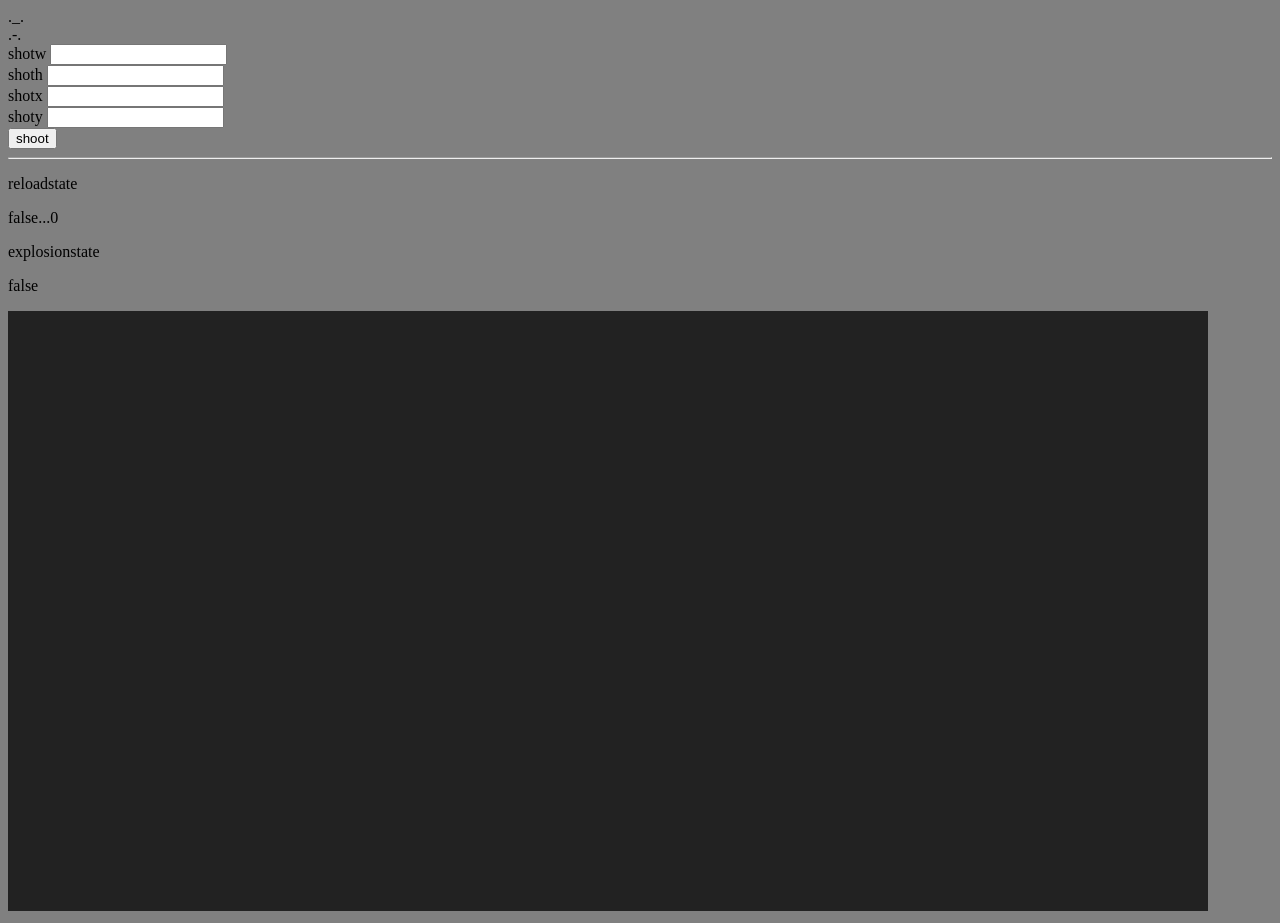
==== index.html @ 7934f201 "init" ====
<!DOCTYPE html>
<html lang="en" dir="ltr">
  <head>
    <link rel="stylesheet" href="style.css">
    <meta charset="utf-8">
    <title>JS Project</title>
  </head>
  <body>
    ._.<br>
    .-.<br>
    shotw
    <input type="text" id="shotw"><br>
    shoth
    <input type="text" id="shoth"><br>
    shotx
    <input type="text" id="shotx"><br>
    shoty
    <input type="text" id="shoty"><br>
    <button type="button" onclick="shoot()">shoot</button><hr>
    <p>reloadstate<p/><p id="reload"></p>
    <p>explosionstate</p><p id="active"></p>
    <script src="p5.js"></script>
    <script type="text/javascript" src="sketch.js"></script>
    <script type="text/javascript" src="player.js"></script>
    <script type="text/javascript" src="explosion.js"></script>
    <script type="text/javascript" src="reticle.js"></script>
    <script type="text/javascript" src="enemy.js"></script>
  </body>
</html>
---- style.css ----
body
{
  background-color: gray;
}
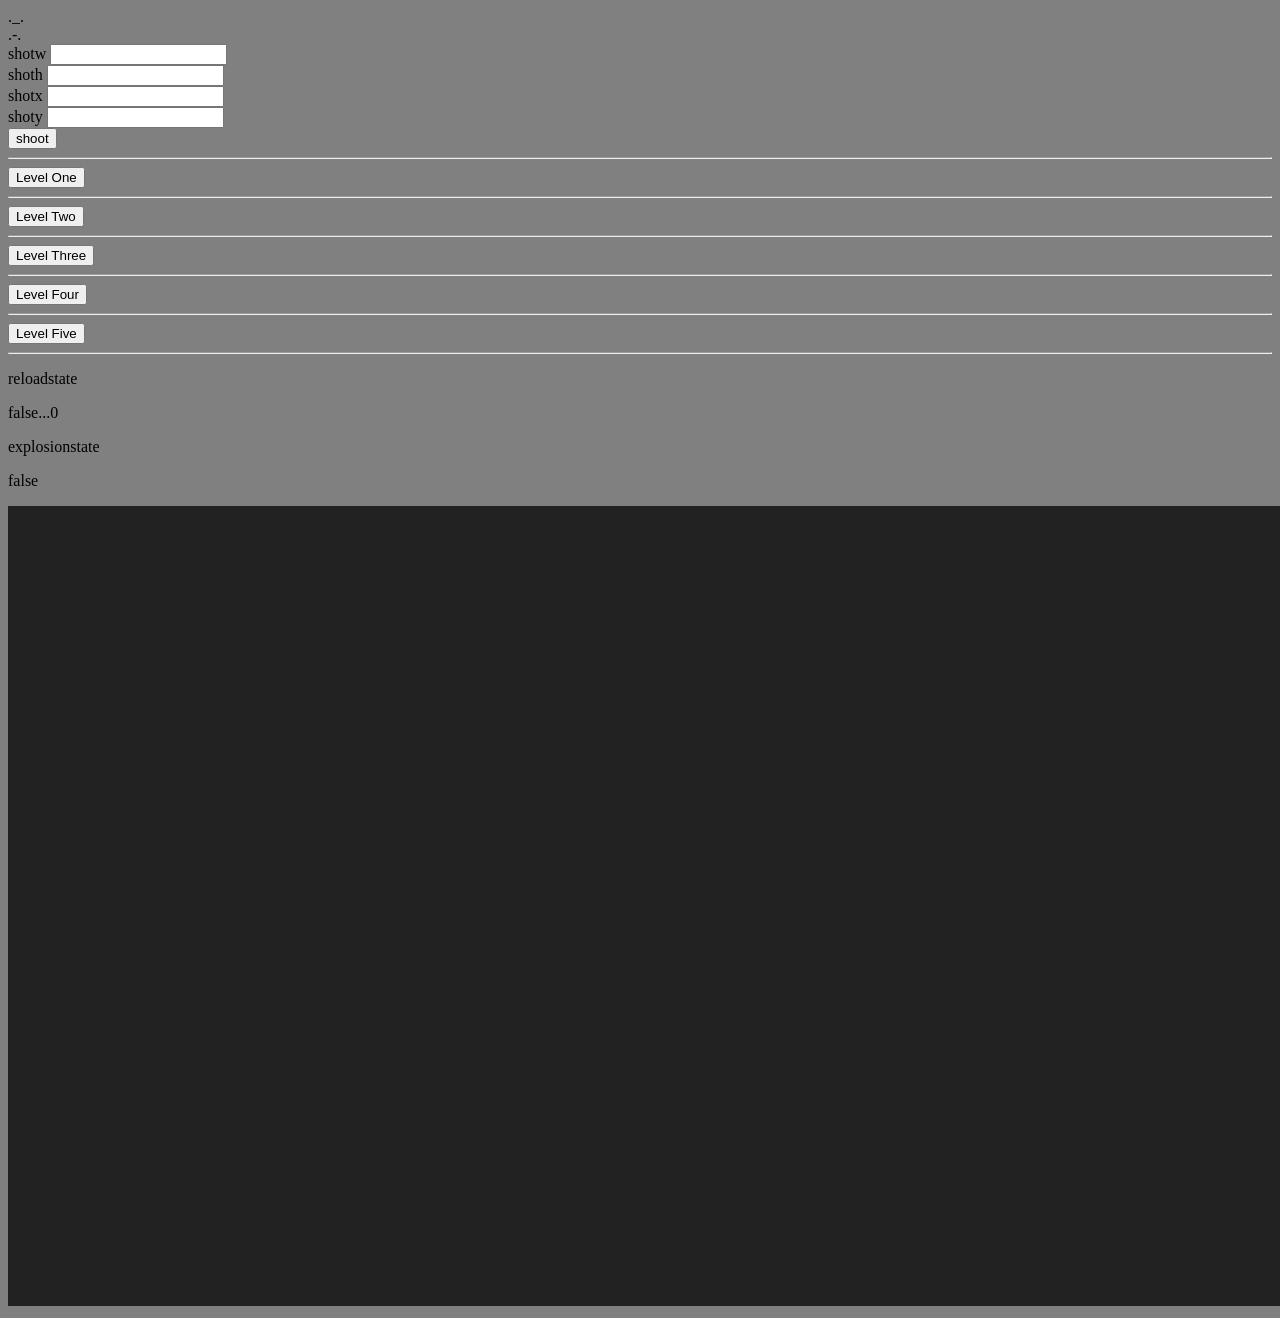
==== commit c788094e: "added levels" ====
--- a/index.html
+++ b/index.html
@@ -17,6 +17,11 @@
     shoty
     <input type="text" id="shoty"><br>
     <button type="button" onclick="shoot()">shoot</button><hr>
+    <button type="button" onclick="lv1reset()">Level One</button><hr>
+    <button type="button" onclick="lv2reset()">Level Two</button><hr>
+    <button type="button" onclick="lv3reset()">Level Three</button><hr>
+    <button type="button" onclick="lv4reset()">Level Four</button><hr>
+    <button type="button" onclick="lv5reset()">Level Five</button><hr>
     <p>reloadstate<p/><p id="reload"></p>
     <p>explosionstate</p><p id="active"></p>
     <script src="p5.js"></script>
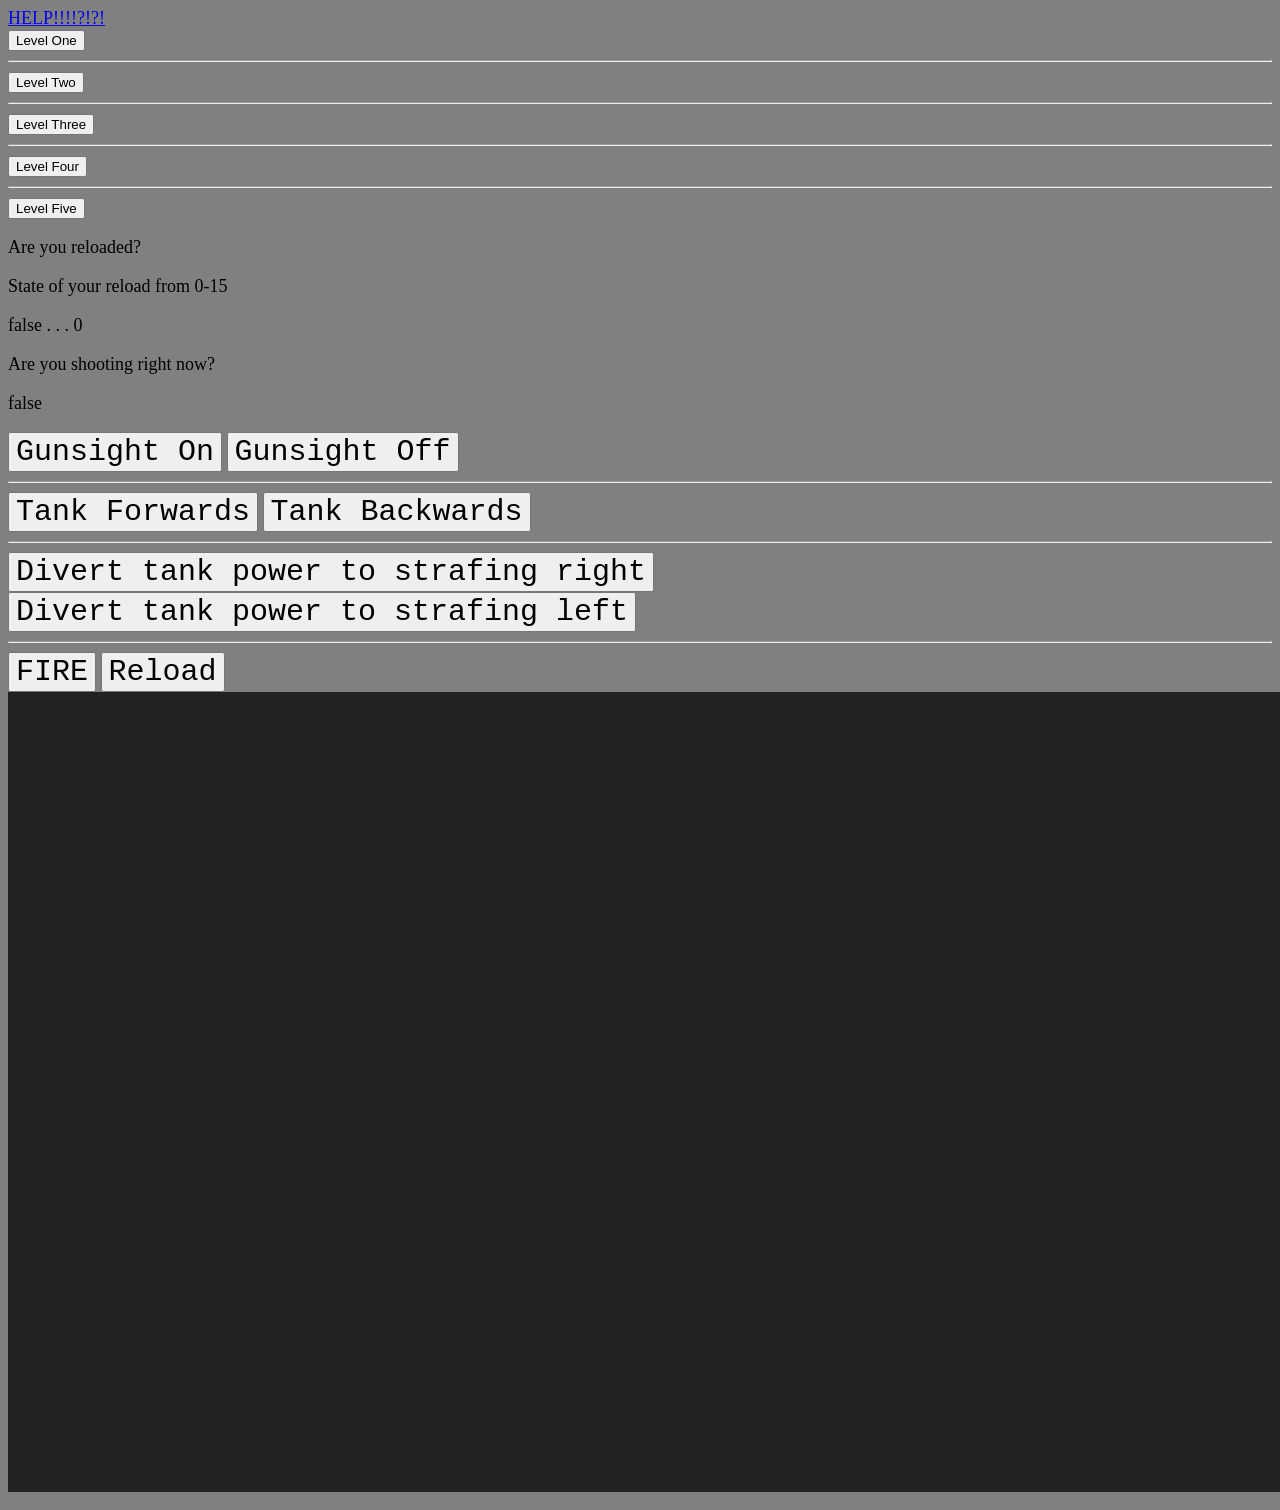
==== commit 62456288: "made it more readable" ====
--- a/index.html
+++ b/index.html
@@ -1,12 +1,14 @@
 <!DOCTYPE html>
 <html lang="en" dir="ltr">
-  <head>
-    <link rel="stylesheet" href="style.css">
-    <meta charset="utf-8">
-    <title>JS Project</title>
-  </head>
-  <body>
-    ._.<br>
+
+<head>
+  <link rel="stylesheet" href="style.css">
+  <meta charset="utf-8">
+  <title>JS Project</title>
+</head>
+
+<body>
+  <!-- ._.<br>
     .-.<br>
     shotw
     <input type="text" id="shotw"><br>
@@ -15,20 +17,46 @@
     shotx
     <input type="text" id="shotx"><br>
     shoty
-    <input type="text" id="shoty"><br>
-    <button type="button" onclick="shoot()">shoot</button><hr>
-    <button type="button" onclick="lv1reset()">Level One</button><hr>
-    <button type="button" onclick="lv2reset()">Level Two</button><hr>
-    <button type="button" onclick="lv3reset()">Level Three</button><hr>
-    <button type="button" onclick="lv4reset()">Level Four</button><hr>
-    <button type="button" onclick="lv5reset()">Level Five</button><hr>
-    <p>reloadstate<p/><p id="reload"></p>
-    <p>explosionstate</p><p id="active"></p>
+    <input type="text" id="shoty"><br> -->
+  <!--Controls help-->
+  <a href="helpme.html">HELP!!!!?!?!</a><br>
+  <!--Level changes-->
+  <button type="button" onclick="lv1reset()">Level One</button>
+  <hr>
+  <button type="button" onclick="lv2reset()">Level Two</button>
+  <hr>
+  <button type="button" onclick="lv3reset()">Level Three</button>
+  <hr>
+  <button type="button" onclick="lv4reset()">Level Four</button>
+  <hr>
+  <button type="button" onclick="lv5reset()">Level Five</button>
+  <!-- GUI to help player see what is happening -->
+  <p>Are you reloaded?</p>
+  <p>State of your reload from 0-15
+  <p/>
+  <p id="reload"></p>
+  <p>Are you shooting right now?</p>
+  <p id="active"></p>
+  <!-- Control panel buttons -->
+    <button type="button" class="control" onclick="sighton()">Gunsight On</button>
+    <button type="button" class="control" onclick="sightoff()">Gunsight Off</button>
+    <hr>
+    <button type="button" class="control" onclick="player.leftdir()">Tank Forwards</button>
+    <button type="button" class="control" onclick="player.rightdir()">Tank Backwards</button>
+    <hr>
+    <button type="button" class="control" onclick="player.updir()">Divert tank power to strafing right</button>
+    <button type="button" class="control" onclick="player.downdir()">Divert tank power to strafing left</button>
+    <hr>
+    <button type="button" class="control" onclick="shoot()">FIRE</button>
+    <button type="button" class="control" onclick="startReload()">Reload</button>
+    <br>
+    <!-- js code being called -->
     <script src="p5.js"></script>
     <script type="text/javascript" src="sketch.js"></script>
     <script type="text/javascript" src="player.js"></script>
     <script type="text/javascript" src="explosion.js"></script>
     <script type="text/javascript" src="reticle.js"></script>
     <script type="text/javascript" src="enemy.js"></script>
-  </body>
+</body>
+
 </html>
--- a/style.css
+++ b/style.css
@@ -1,4 +1,11 @@
 body
 {
   background-color: gray;
+  font-size: 18px;
 }
+
+.control
+{
+  font-size: 30px;
+  font-family: "Lucida Console", Monaco, monospace;
+}
